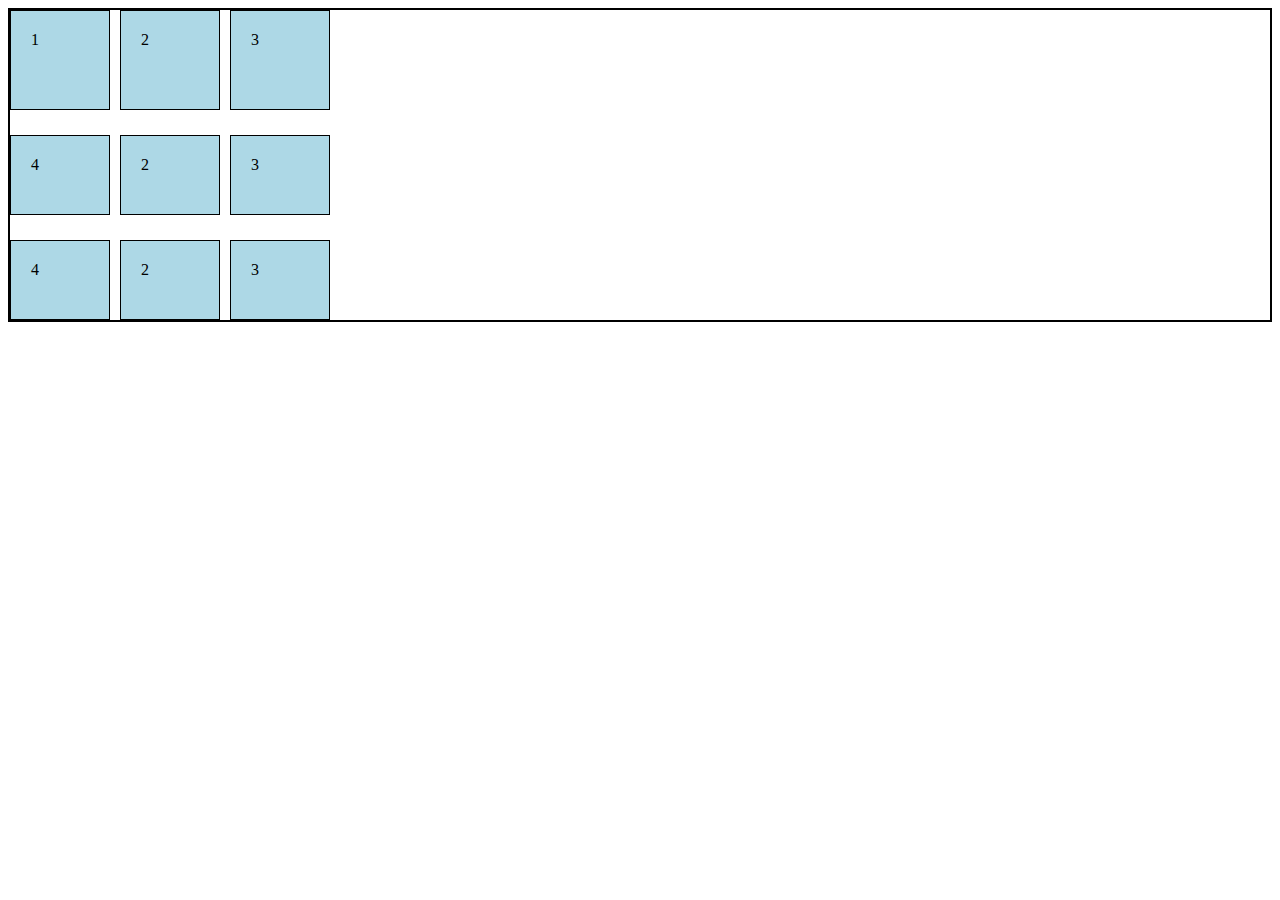
==== index.html @ d6f99d7f "grid-gap-column-row" ====
<!DOCTYPE html>
<html lang="en">

<head>
    <meta charset="UTF-8">
    <meta name="viewport" content="width=device-width, initial-scale=1.0">
    <title>Document</title>
    <link rel="stylesheet" href="styles.css">
</head>

<body>
    <div class="container">
        <div class="item">1</div>
        <div class="item">2</div>
        <div class="item">3</div>
        <div class="item">4</div>
        <div class="item">2</div>
        <div class="item">3</div>
        <div class="item">4</div>
        <div class="item">2</div>
        <div class="item">3</div>
    </div>
</body>

</html>
---- styles.css ----
.container {
    display: grid;
    border: 2px solid black;
    grid-template-columns: 100px 100px 100px;
    grid-template-rows: 100px 80px 80px;

    column-gap: 10px;
    row-gap: 25px;
}

.item {
    background-color: lightblue;
    padding: 20px;
    border: 1px solid black;
}
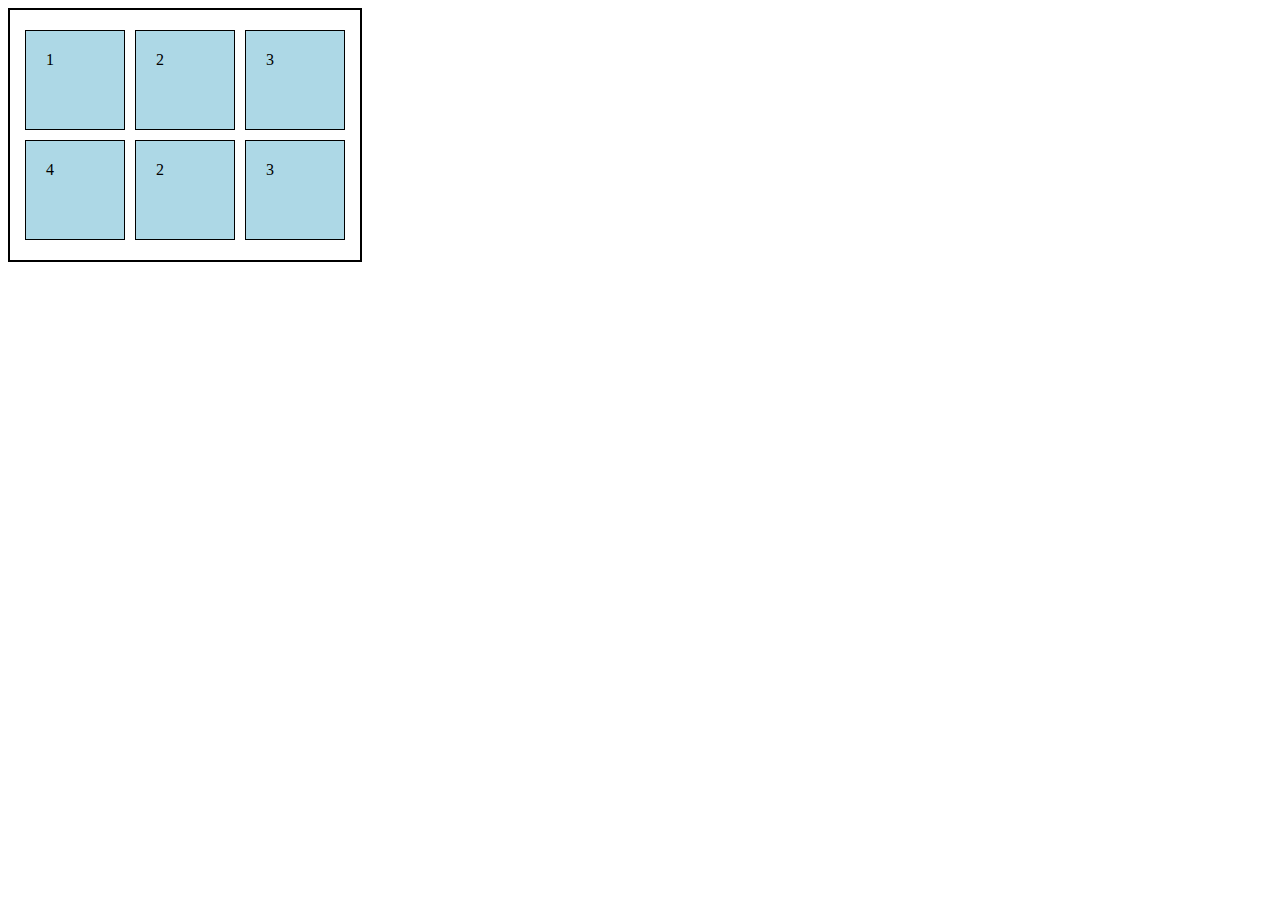
==== commit 5f0103b7: "grid-align-justify" ====
--- a/index.html
+++ b/index.html
@@ -16,9 +16,6 @@
         <div class="item">4</div>
         <div class="item">2</div>
         <div class="item">3</div>
-        <div class="item">4</div>
-        <div class="item">2</div>
-        <div class="item">3</div>
     </div>
 </body>
 
--- a/styles.css
+++ b/styles.css
@@ -2,10 +2,12 @@
     display: grid;
     border: 2px solid black;
     grid-template-columns: 100px 100px 100px;
-    grid-template-rows: 100px 80px 80px;
-
-    column-gap: 10px;
-    row-gap: 25px;
+    grid-template-rows: 100px 100px;
+    gap: 10px;
+    width: 350px;
+    height: 250px;
+    justify-content: center;
+    align-content: center;
 }
 
 .item {
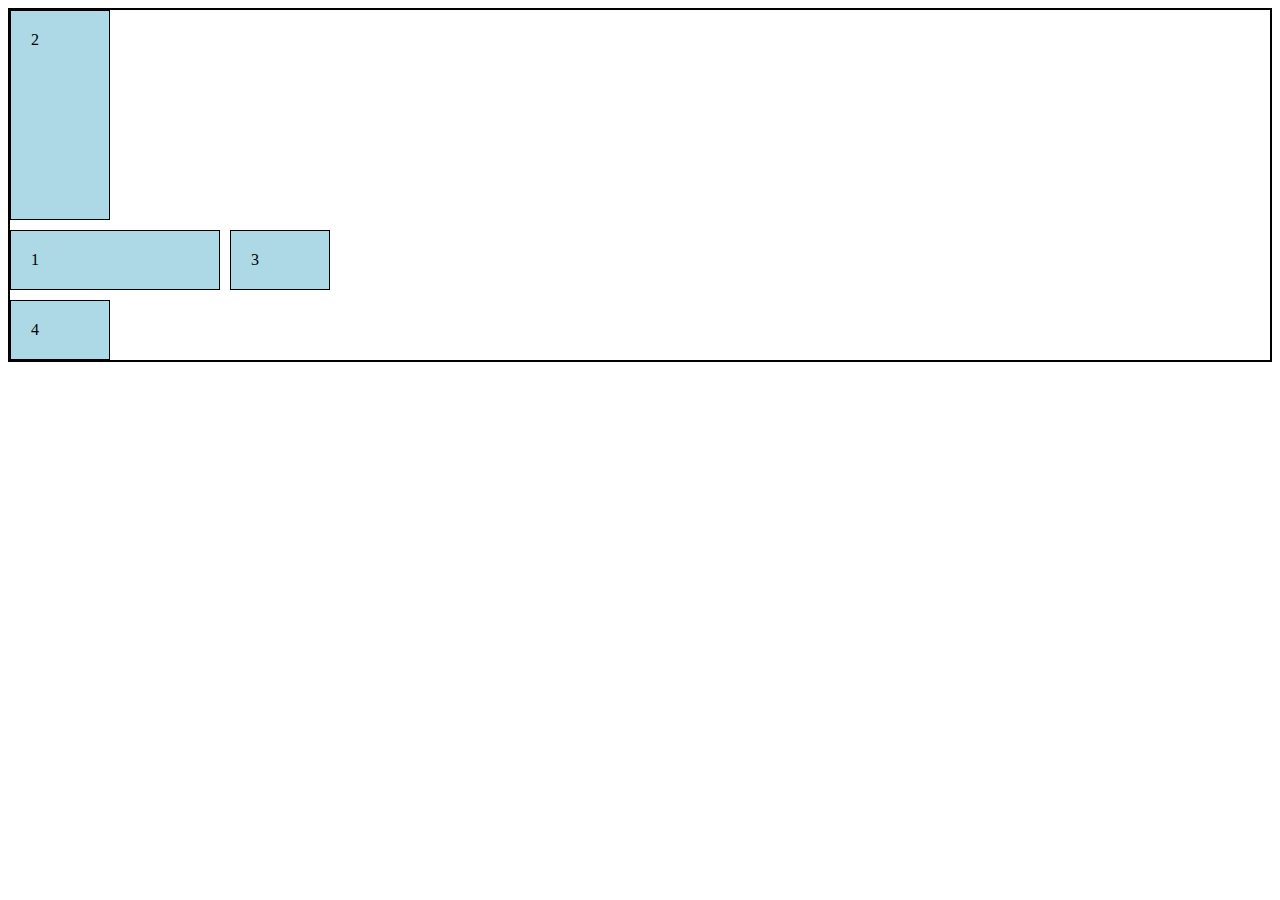
==== commit 2eaa15a1: "grid-column-row-start-end" ====
--- a/index.html
+++ b/index.html
@@ -10,12 +10,10 @@
 
 <body>
     <div class="container">
-        <div class="item">1</div>
-        <div class="item">2</div>
+        <div class="item item1">1</div>
+        <div class="item item2">2</div>
         <div class="item">3</div>
         <div class="item">4</div>
-        <div class="item">2</div>
-        <div class="item">3</div>
     </div>
 </body>
 
--- a/styles.css
+++ b/styles.css
@@ -4,14 +4,20 @@
     grid-template-columns: 100px 100px 100px;
     grid-template-rows: 100px 100px;
     gap: 10px;
-    width: 350px;
-    height: 250px;
-    justify-content: center;
-    align-content: center;
 }
 
 .item {
     background-color: lightblue;
     padding: 20px;
     border: 1px solid black;
+}
+
+.item1{
+    grid-column-start: 1;
+    grid-column-end: 3;
+}
+
+.item2{
+    grid-row-start: 1;
+    grid-row-end: 3;
 }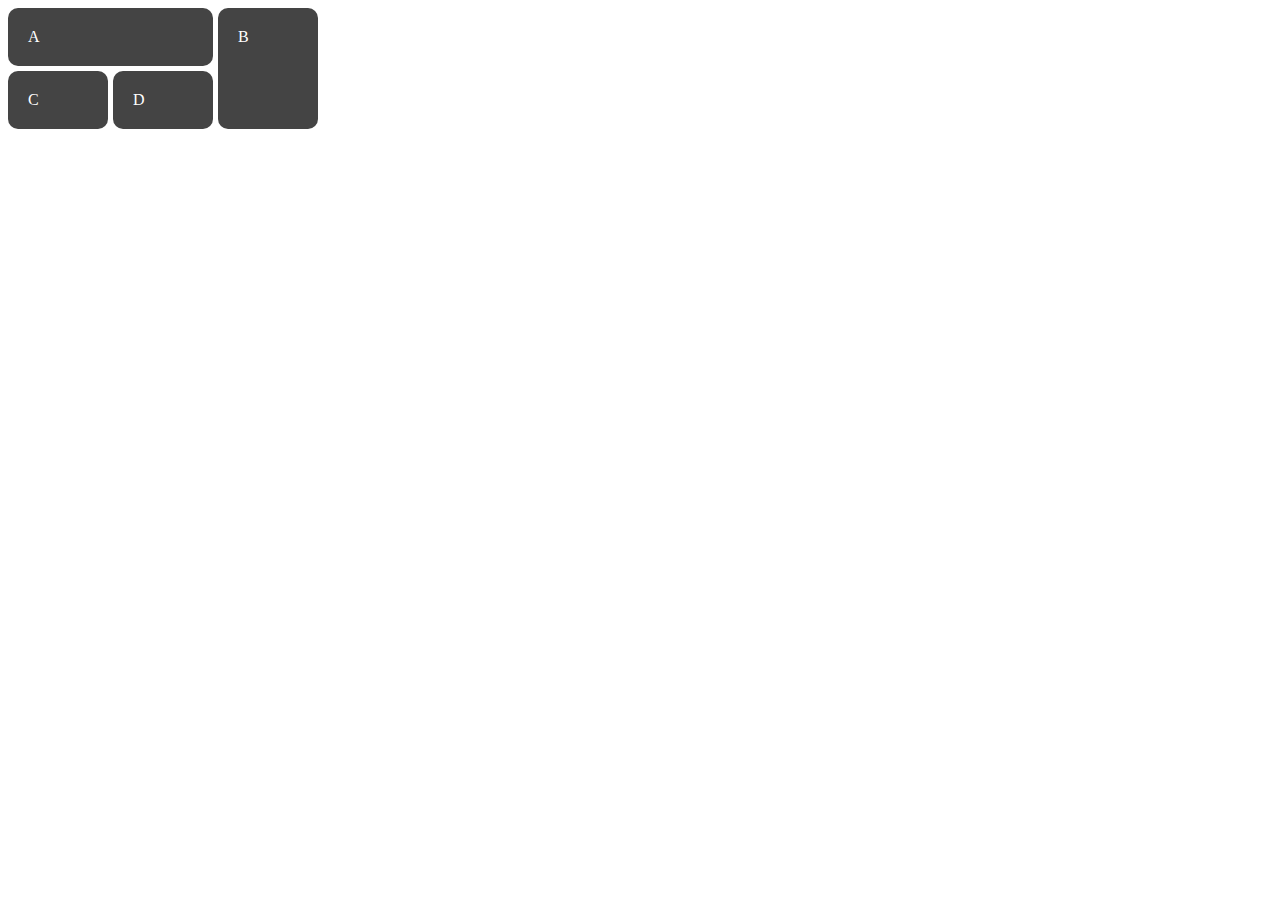
==== commit b2dfeed3: "exercise-grid-1" ====
--- a/index.html
+++ b/index.html
@@ -10,10 +10,10 @@
 
 <body>
     <div class="container">
-        <div class="item item1">1</div>
-        <div class="item item2">2</div>
-        <div class="item">3</div>
-        <div class="item">4</div>
+        <div class="item a">A</div>
+        <div class="item b">B</div>
+        <div class="item c">C</div>
+        <div class="item d">D</div>
     </div>
 </body>
 
--- a/styles.css
+++ b/styles.css
@@ -1,23 +1,31 @@
 .container {
     display: grid;
-    border: 2px solid black;
     grid-template-columns: 100px 100px 100px;
-    grid-template-rows: 100px 100px;
-    gap: 10px;
+    grid-gap: 5px;
 }
 
 .item {
-    background-color: lightblue;
+    background-color: #444;
+    color: #fff;
     padding: 20px;
-    border: 1px solid black;
+    border-radius: 10px;
 }
 
-.item1{
-    grid-column-start: 1;
-    grid-column-end: 3;
+.a {
+    grid-column: 1 / span 2;
 }
 
-.item2{
-    grid-row-start: 1;
-    grid-row-end: 3;
+.b {
+    grid-column: 3;
+    grid-row: 1 / span 2;
+}
+
+.c {
+    grid-column: 1;
+    grid-row: 2;
+}
+
+.d {
+    grid-column: 2;
+    grid-row: 2;
 }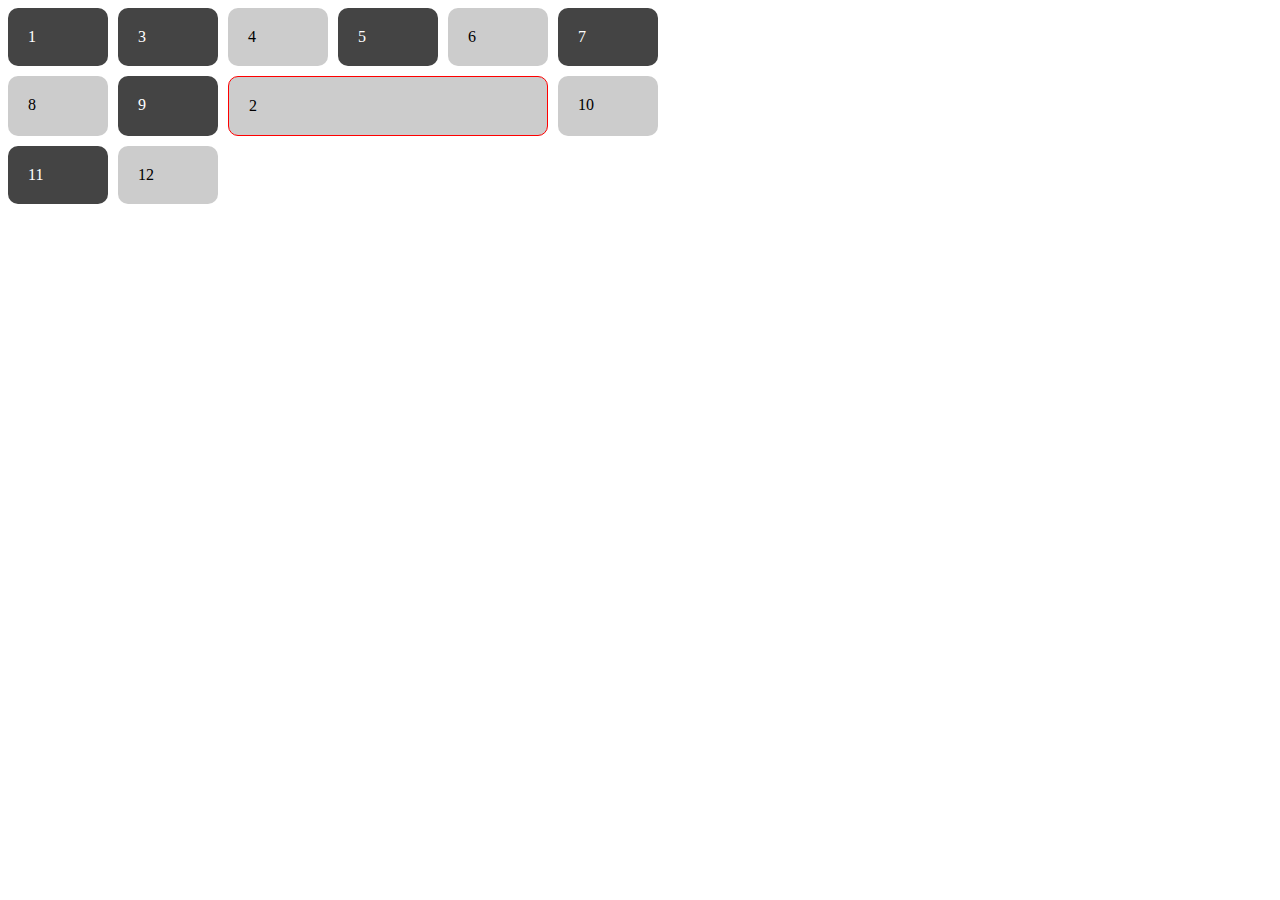
==== commit 2e75ff99: "exercise-grid-2" ====
--- a/index.html
+++ b/index.html
@@ -10,10 +10,18 @@
 
 <body>
     <div class="container">
-        <div class="item a">A</div>
-        <div class="item b">B</div>
-        <div class="item c">C</div>
-        <div class="item d">D</div>
+        <div class="items">1</div>
+        <div class="items item2">2</div>
+        <div class="items">3</div>
+        <div class="items">4</div>
+        <div class="items">5</div>
+        <div class="items">6</div>
+        <div class="items">7</div>
+        <div class="items">8</div>
+        <div class="items">9</div>
+        <div class="items">10</div>
+        <div class="items">11</div>
+        <div class="items">12</div>
     </div>
 </body>
 
--- a/styles.css
+++ b/styles.css
@@ -1,31 +1,23 @@
 .container {
     display: grid;
-    grid-template-columns: 100px 100px 100px;
-    grid-gap: 5px;
+    grid-template-columns: repeat(6, 100px);
+    grid-gap: 10px;
 }
 
-.item {
+.items {
     background-color: #444;
-    color: #fff;
+    color: white;
+    border-radius: 10px;
     padding: 20px;
-    border-radius: 10px;
 }
 
-.a {
-    grid-column: 1 / span 2;
+.items:nth-child(even) {
+    background-color: #cccccc;
+    color: black;
 }
 
-.b {
-    grid-column: 3;
-    grid-row: 1 / span 2;
-}
-
-.c {
-    grid-column: 1;
+.item2 {
     grid-row: 2;
-}
-
-.d {
-    grid-column: 2;
-    grid-row: 2;
+    grid-column: 3 / 6;
+    border: 1px solid red;
 }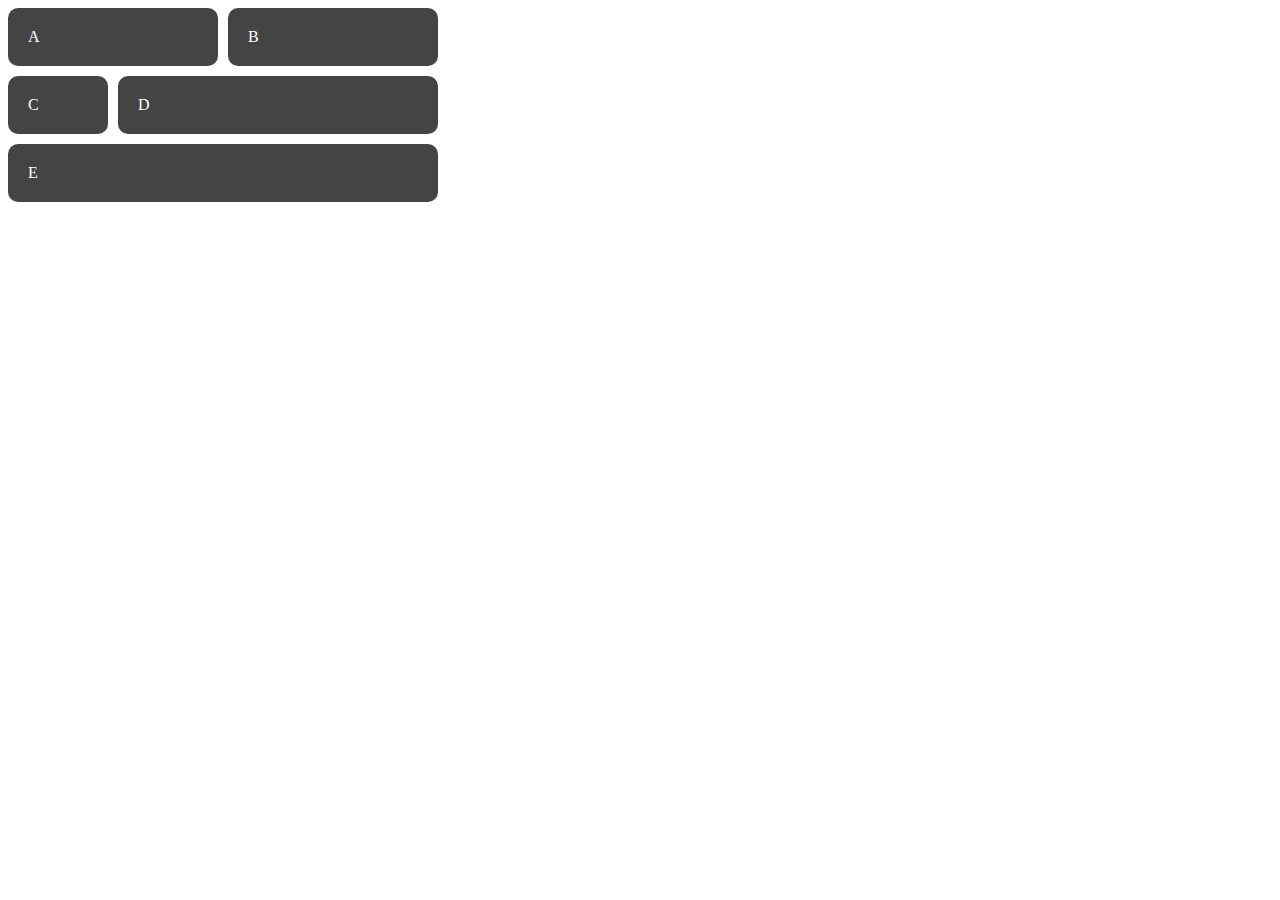
==== commit 69821862: "exercise-grid-3" ====
--- a/index.html
+++ b/index.html
@@ -10,18 +10,11 @@
 
 <body>
     <div class="container">
-        <div class="items">1</div>
-        <div class="items item2">2</div>
-        <div class="items">3</div>
-        <div class="items">4</div>
-        <div class="items">5</div>
-        <div class="items">6</div>
-        <div class="items">7</div>
-        <div class="items">8</div>
-        <div class="items">9</div>
-        <div class="items">10</div>
-        <div class="items">11</div>
-        <div class="items">12</div>
+        <div class="items a">A</div>
+        <div class="items b">B</div>
+        <div class="items c">C</div>
+        <div class="items d">D</div>
+        <div class="items e">E</div>
     </div>
 </body>
 
--- a/styles.css
+++ b/styles.css
@@ -1,6 +1,6 @@
 .container {
     display: grid;
-    grid-template-columns: repeat(6, 100px);
+    grid-template-columns: repeat(4, 100px);
     grid-gap: 10px;
 }
 
@@ -11,13 +11,36 @@
     padding: 20px;
 }
 
-.items:nth-child(even) {
-    background-color: #cccccc;
-    color: black;
+.a {
+    grid-row: 1;
+    /* grid-column: 1 / 3; */
+    grid-column: 1 / span 2;
 }
 
-.item2 {
+.b {
+    grid-row: 1;
+    /* grid-column: 3 / 5; */
+    grid-column: 3 / span 2;
+}
+
+.c {
     grid-row: 2;
-    grid-column: 3 / 6;
-    border: 1px solid red;
-}+    /* grid-column: 1; */
+    grid-column: 1 / span 1;
+}
+
+.d {
+    grid-row: 2;
+    /* grid-column: 2 / 5; */
+    grid-column: 2 / span 3;
+}
+
+.e {
+    grid-row: 3;
+    /* grid-column: 1 / 5; */
+    grid-column: 1 / span 4;
+}
+
+
+
+
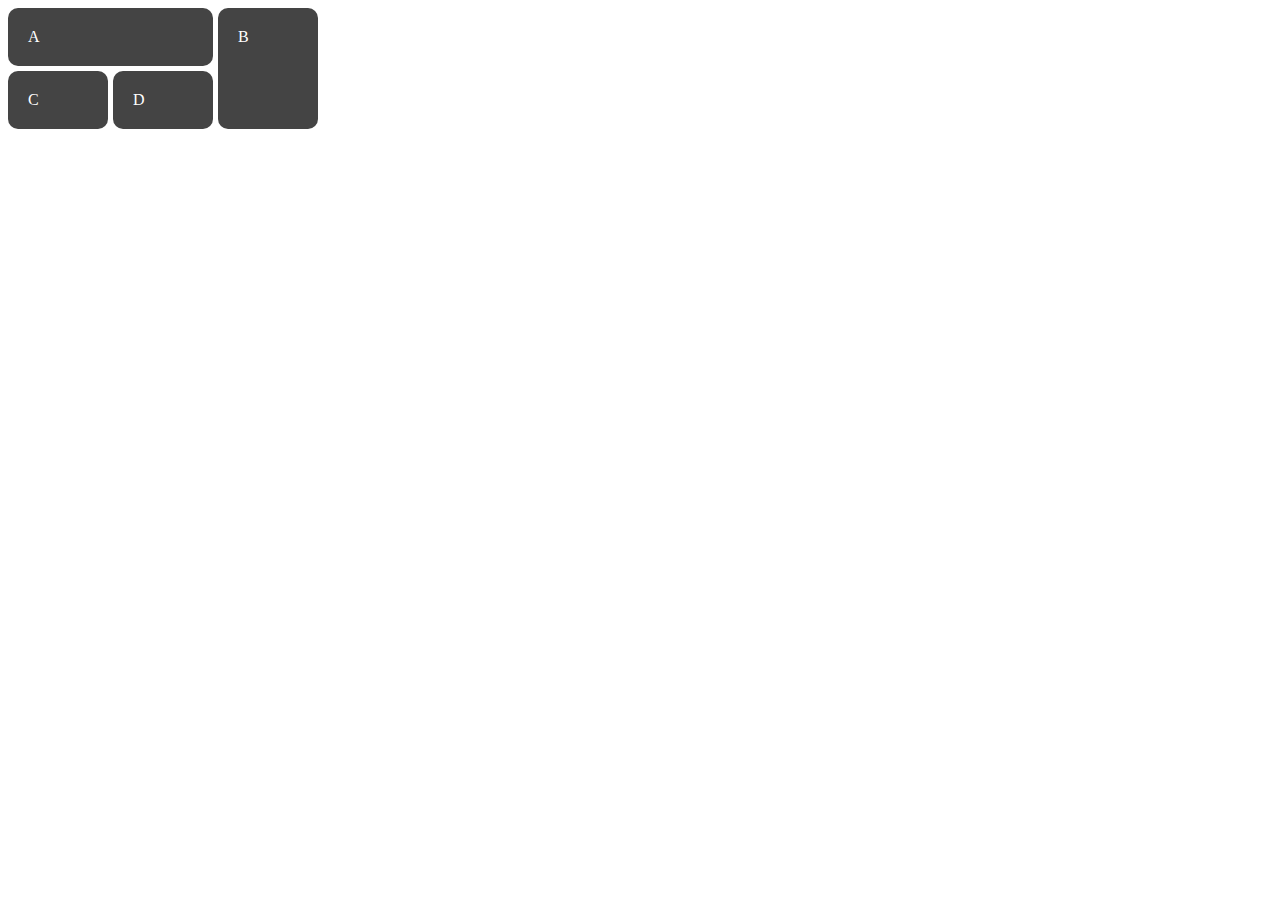
==== commit 7b1b553c: "Merge b2dfeed3c6559d3a526e37799775116f3d75b73f into 821a1ae1243fe06445680e775d39aafd555a211c" ====
--- a/index.html
+++ b/index.html
@@ -10,11 +10,10 @@
 
 <body>
     <div class="container">
-        <div class="items a">A</div>
-        <div class="items b">B</div>
-        <div class="items c">C</div>
-        <div class="items d">D</div>
-        <div class="items e">E</div>
+        <div class="item a">A</div>
+        <div class="item b">B</div>
+        <div class="item c">C</div>
+        <div class="item d">D</div>
     </div>
 </body>
 
--- a/styles.css
+++ b/styles.css
@@ -1,46 +1,31 @@
 .container {
     display: grid;
-    grid-template-columns: repeat(4, 100px);
-    grid-gap: 10px;
+    grid-template-columns: 100px 100px 100px;
+    grid-gap: 5px;
 }
 
-.items {
+.item {
     background-color: #444;
-    color: white;
+    color: #fff;
+    padding: 20px;
     border-radius: 10px;
-    padding: 20px;
 }
 
 .a {
-    grid-row: 1;
-    /* grid-column: 1 / 3; */
     grid-column: 1 / span 2;
 }
 
 .b {
-    grid-row: 1;
-    /* grid-column: 3 / 5; */
-    grid-column: 3 / span 2;
+    grid-column: 3;
+    grid-row: 1 / span 2;
 }
 
 .c {
+    grid-column: 1;
     grid-row: 2;
-    /* grid-column: 1; */
-    grid-column: 1 / span 1;
 }
 
 .d {
+    grid-column: 2;
     grid-row: 2;
-    /* grid-column: 2 / 5; */
-    grid-column: 2 / span 3;
-}
-
-.e {
-    grid-row: 3;
-    /* grid-column: 1 / 5; */
-    grid-column: 1 / span 4;
-}
-
-
-
-
+}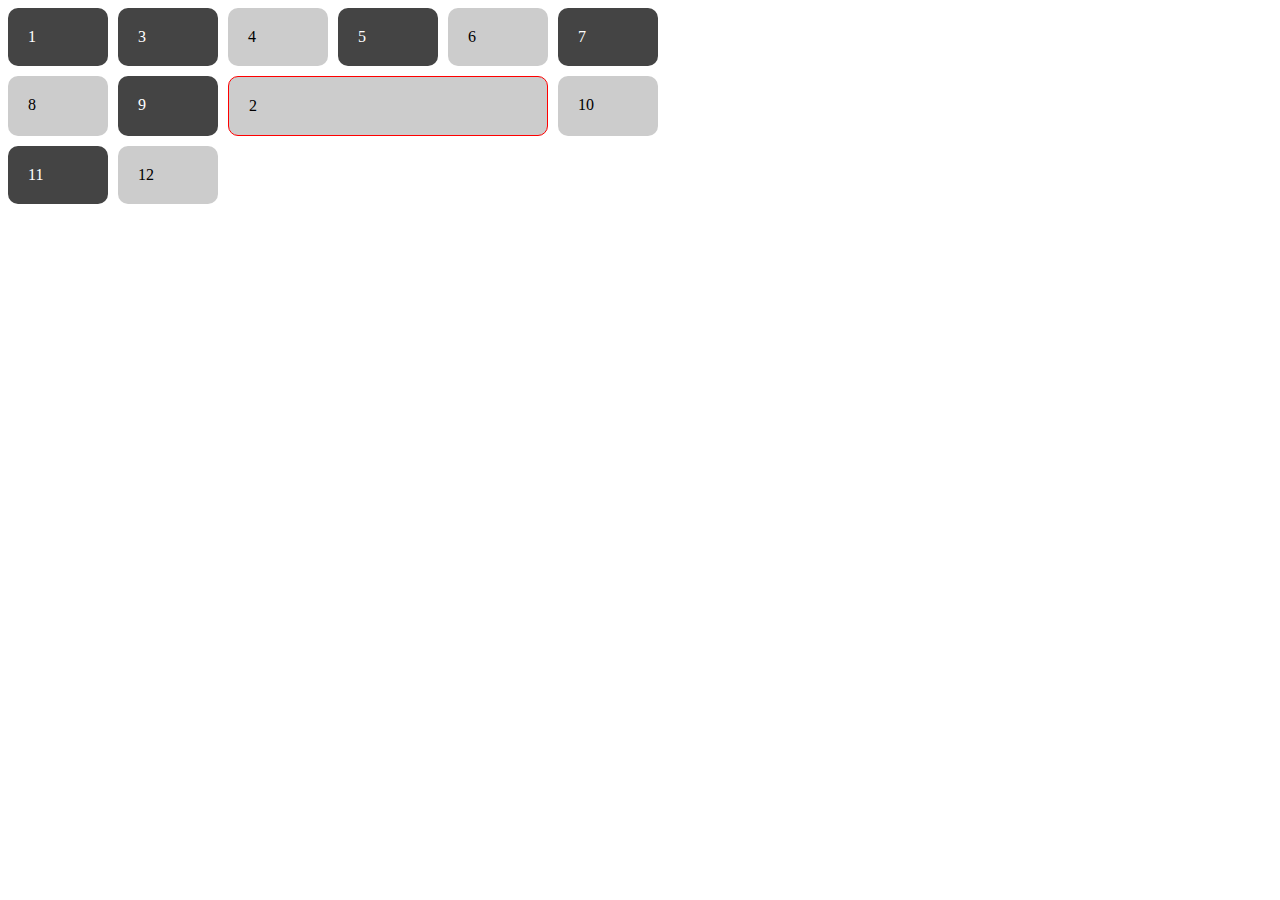
==== commit 2a144647: "Merge 2e75ff992d893f91b010b74934171bd19cb1d4e2 into 821a1ae1243fe06445680e775d39aafd555a211c" ====
--- a/index.html
+++ b/index.html
@@ -10,10 +10,18 @@
 
 <body>
     <div class="container">
-        <div class="item a">A</div>
-        <div class="item b">B</div>
-        <div class="item c">C</div>
-        <div class="item d">D</div>
+        <div class="items">1</div>
+        <div class="items item2">2</div>
+        <div class="items">3</div>
+        <div class="items">4</div>
+        <div class="items">5</div>
+        <div class="items">6</div>
+        <div class="items">7</div>
+        <div class="items">8</div>
+        <div class="items">9</div>
+        <div class="items">10</div>
+        <div class="items">11</div>
+        <div class="items">12</div>
     </div>
 </body>
 
--- a/styles.css
+++ b/styles.css
@@ -1,31 +1,23 @@
 .container {
     display: grid;
-    grid-template-columns: 100px 100px 100px;
-    grid-gap: 5px;
+    grid-template-columns: repeat(6, 100px);
+    grid-gap: 10px;
 }
 
-.item {
+.items {
     background-color: #444;
-    color: #fff;
+    color: white;
+    border-radius: 10px;
     padding: 20px;
-    border-radius: 10px;
 }
 
-.a {
-    grid-column: 1 / span 2;
+.items:nth-child(even) {
+    background-color: #cccccc;
+    color: black;
 }
 
-.b {
-    grid-column: 3;
-    grid-row: 1 / span 2;
-}
-
-.c {
-    grid-column: 1;
+.item2 {
     grid-row: 2;
-}
-
-.d {
-    grid-column: 2;
-    grid-row: 2;
+    grid-column: 3 / 6;
+    border: 1px solid red;
 }